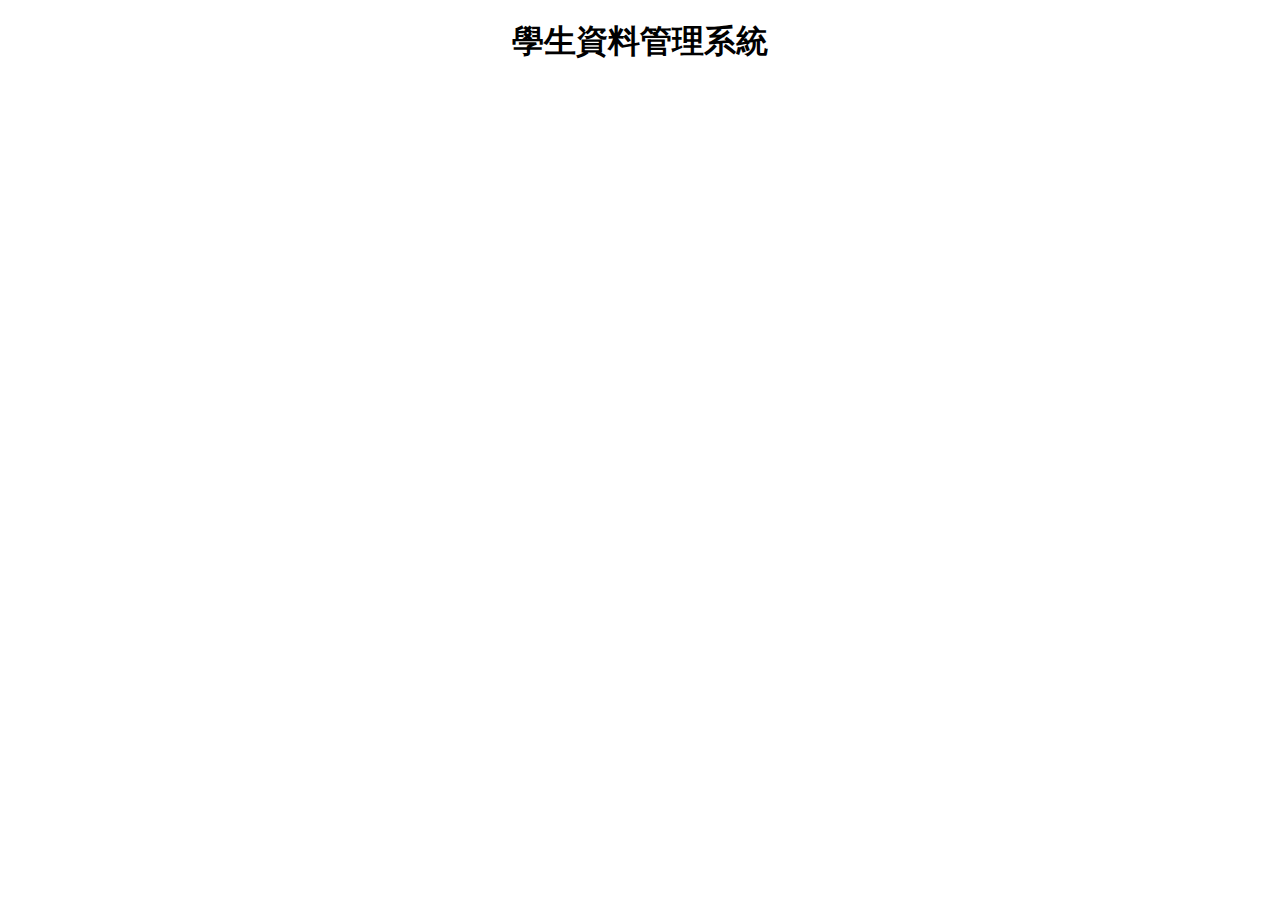
==== app2/index.html @ 62355f9e "Initial commit" ====
<!DOCTYPE html>
<html lang="en">
<head>
    <meta charset="UTF-8">
    <meta name="viewport" content="width=device-width, initial-scale=1.0">
    <meta http-equiv="X-UA-Compatible" content="ie=edge">
    <title>學生資料管理系統</title>
    <link rel="shortcut icon" href="#" type="image/x-icon">
    <link rel="stylesheet" href="style.css">
    <!---匯入要使用的函式庫--->


</head>
<body>
  <h1 class="header">學生資料管理系統</h1>

  
</body>
</html>
<script>
/************************************
* 1.考慮觸發行為的事件
* 2.建立監聽行為
* 3.考慮是否需要代入參數
* 4.是否會有回傳值？回傳值的功用及處理？
* 5.是否需要更新畫面內容？更新畫面的方法？
************************************/


//新增資料的函式
function create(){

}

//查詢資料的函式
function query(){

}

//編輯資料的函式
function update(){

}

//刪除資料的函式
function del(){

}

</script>
---- app2/style.css ----
*{
    font-family: "微軟正黑體",Arial, Helvetica, sans-serif;
    font-size:16px;
    padding:0;
    margin:0;
    list-style-type: none;
    box-sizing: border-box;
    text-decoration: none;
}

.header{
    margin:10px auto;
    padding:10px;
    text-align: center;
    font-size:32px;
}
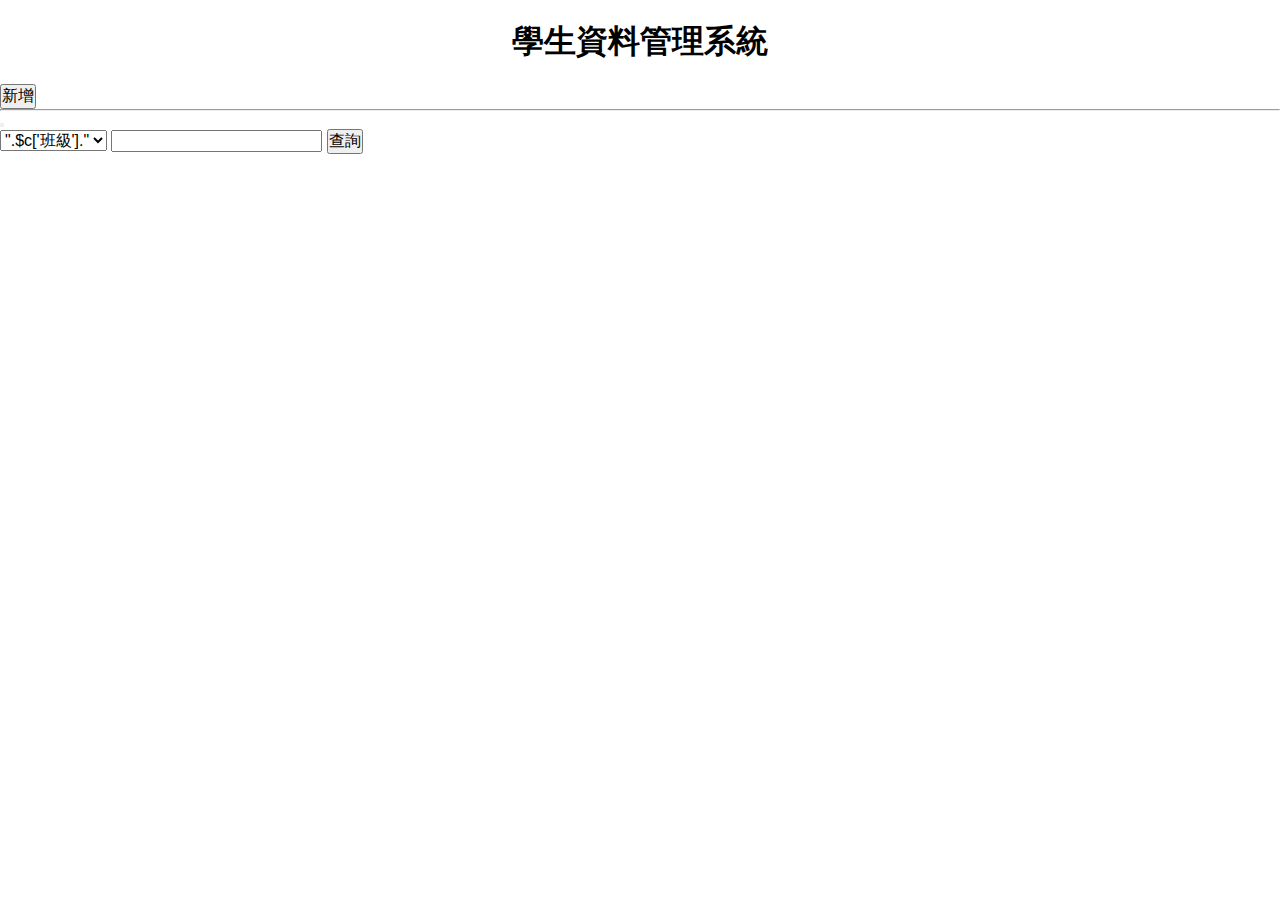
==== commit 147b0e2a: "利用ajax完成查詢資料" ====
--- a/app2/index.html
+++ b/app2/index.html
@@ -1,50 +1,128 @@
 <!DOCTYPE html>
 <html lang="en">
+
 <head>
-    <meta charset="UTF-8">
-    <meta name="viewport" content="width=device-width, initial-scale=1.0">
-    <meta http-equiv="X-UA-Compatible" content="ie=edge">
-    <title>學生資料管理系統</title>
-    <link rel="shortcut icon" href="#" type="image/x-icon">
-    <link rel="stylesheet" href="style.css">
-    <!---匯入要使用的函式庫--->
+  <meta charset="UTF-8">
+  <meta name="viewport" content="width=device-width, initial-scale=1.0">
+  <meta http-equiv="X-UA-Compatible" content="ie=edge">
+  <title>學生資料管理系統</title>
+  <link rel="shortcut icon" href="#" type="image/x-icon">
+  <link rel="stylesheet" href="style.css">
+  <!---匯入要使用的函式庫--->
+  <script src="jquery-3.5.1.min.js"></script>
 
 
 </head>
+
 <body>
   <h1 class="header">學生資料管理系統</h1>
+  <button onclick="openInsert()">新增</button>
+  <div id="insertBlock" style="display: none;">
+    <h3>新增學生資料</h3>
+    <form action="api/insert.php" method="post" id="create">
+      <ul>
+        <li>姓名：<input type="text" name="name" id="name"></li>
+        <li>學號：<input type="text" name="uni_id" id="uni_id"></li>
+        <li>班級座號：<input type="text" name="class_num" id="class_num"></li>
+        <li>生日：<input type="text" name="birthday" id="birthday"></li>
+        <li>身分號字號：<input type="text" name="nat_id" id="nat_id"></li>
+        <li>住址：<input type="text" name="addr" id="addr"></li>
+        <li>父母：<input type="text" name="parent" id="parent"></li>
+        <li>電話：<input type="text" name="tel" id="tel"></li>
+        <li>科別：<input type="text" name="dept" id="dept"></li>
+        <li>畢業國中：<input type="text" name="grad_at" id="grad_at"></li>
+      </ul>
+      <div><input type="button" value="確定新增" onclick="create()"></div>
+    </form>
+  </div>
 
-  
+
+  <hr>
+
+
+  <button></button>
+  <div class="query">
+    <select name="" id="classes" class="classes" onchange="getStudents(this.value)"></select>
+      <!-- this 為select本身 -->
+      <input type="text" name="q" id="query">
+      <input type="button" value="查詢" onclick="query()">
+      <div class="students"></div>
+      <div class="query-result"></div>
+  </div>
+
 </body>
 </html>
 <script>
-/************************************
-* 1.考慮觸發行為的事件
-* 2.建立監聽行為
-* 3.考慮是否需要代入參數
-* 4.是否會有回傳值？回傳值的功用及處理？
-* 5.是否需要更新畫面內容？更新畫面的方法？
-************************************/
+  getClasses();
+  /************************************
+  * 1.考慮觸發行為的事件
+  * 2.建立監聽行為
+  * 3.考慮是否需要代入參數
+  * 4.是否會有回傳值？回傳值的功用及處理？
+  * 5.是否需要更新畫面內容？更新畫面的方法？
+  ************************************/
 
 
-//新增資料的函式
-function create(){
+  //新增資料的函式
+  function create() {
+    let name = document.querySelector('#name').value;
+    let uni_id = document.querySelector('#uni_id').value;
+    let class_num = document.querySelector('#class_num').value;
+    let birthday = document.querySelector('#birthday').value;
+    let nat_id = document.querySelector('#nat_id').value;
+    let addr = document.querySelector('#addr').value;
+    let parent = document.querySelector('#parent').value;
+    let tel = document.querySelector('#tel').value;
+    let dept = document.querySelector('#dept').value;
+    let grad_at = document.querySelector('#grad_at').value;
 
+    console.log(name, uni_id , class_num , birthday , nat_id , addr , parent , tel , dept , grad_at);
+
+    $.post("api/insert.php",{name, uni_id , class_num , birthday , nat_id , addr , parent , tel , dept , grad_at},function(res){
+      console.log(res);
+      if(res == '1'){
+        alert("新增成功");
+        document.querySelector("#insertBlock").style.display ="none";
+
+      }
+    })
 }
 
-//查詢資料的函式
-function query(){
-
+function openInsert(){
+  document.querySelector("#insertBlock").style.display ="block";
 }
 
-//編輯資料的函式
-function update(){
 
-}
+  //查詢資料的函式
+  function getClasses(){
+    $.get("api/select_classes.php",function(options){
+      document.querySelector("#classes").innerHTML = options;
+    })
+  }
 
-//刪除資料的函式
-function del(){
+  function getStudents(_class){
+    console.log(_class);
+    $.get("api/get_students.php",{'class':_class},function(students){
+      document.querySelector(".students").innerHTML = students;
+    })
+  }
 
-}
+  function query() {
+    let str = document.querySelector("#query").value;
+    $.get("api/query.php",{str},function(res){
+      document.querySelector(".query-result").innerHTML = res;
+    })
+
+  }
+
+  //編輯資料的函式
+  function update() {
+
+  }
+
+  //刪除資料的函式
+  function del() {
+
+  }
 
 </script>